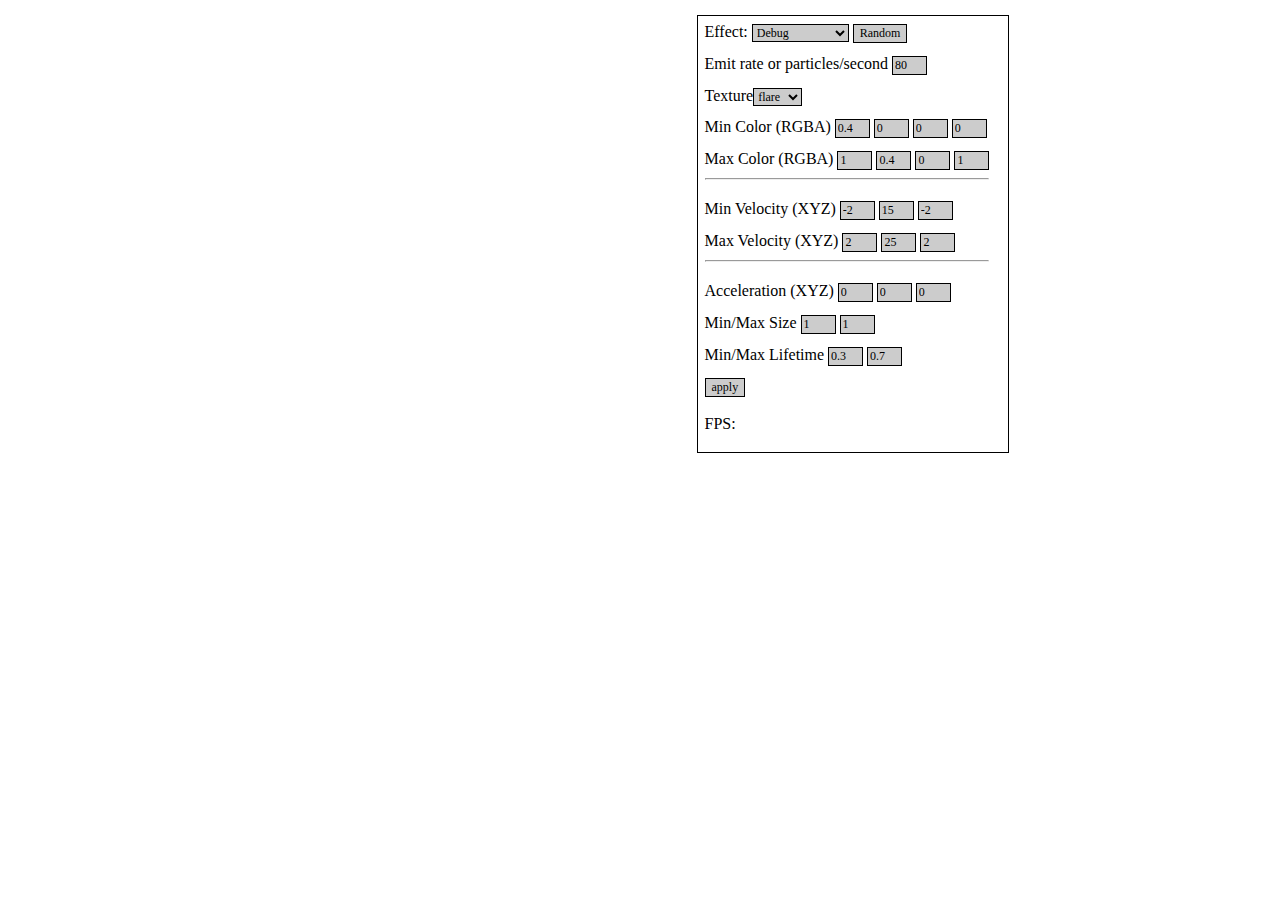
==== c3dl-dev/psys_test2/index.html @ ff26bdb2 "MWM" ====
<html>
    <head>
		<title>C3DL test environment: particle system</title>
		
		<script language="javascript" src="../../canvas3dapi/c3dapi.js"></script>	
    <script language="javascript" src="psys.js"></script>
    <link rel="stylesheet" href="style.css" type = "text/css" />
    </head>

    <body>
			<table border="0">
			<tr>
				<td>
					<table border="0">
						<tr>
							<td>
								<canvas id="psys" width="400" height="400"></canvas>
							</td>
						</tr>
					</table>
				</td>

			<td valign ="top">
      	<form>
				<table border="0">
        
        <tr>
          <td>
          Effect: 
            <select name="effects" onchange="changedEffect();">
								<option value="0" selected="selected">Debug</option>
								<option value="1">Flame</option>
								<option value="2">Bubbles</option>
								<option value="3">Dazzle</option>
								<option value="4">Water Fountain</option>
								<option value="5">Gassy</option>
								<option value="6">Starfield</option>
								<option value="7">Weave</option>
								<option value="8">Cotton Candy</option>
								<option value="9">Large Flame</option>
								<option value="10">Fast Bubbles</option>
							</select>

              <input type="button" onclick="abc();" name="createRandom" value="Random" /> 
          </td>
        </tr>
        
					<tr>
						<td>
							Emit rate or particles/second
							<input type="text" name="emitrate" size="2" value="80" />
						</td>
					</tr>

          <tr>
						<td>
						Texture<select name="texture">
							<option value="star.jpg">star</option>
							<option value="shine.gif">shine</option>
							<option value="flare.gif" selected="selected">flare</option>
							<option value="circle.gif">circle</option>
						</select>
            </td>
          </tr>

					<tr>
						<td>
						Min Color (RGBA)
							<input type="text" name="mincolr" size="2" value="0.4"/>
							<input type="text" name="mincolg" size="2" value="0"/>
							<input type="text" name="mincolb" size="2" value="0"/>
							<input type="text" name="mincola" size="2" value="0"/>
						<td>
					</tr>

					<tr>
						<td>
						Max Color (RGBA)
							<input type="text" name="maxcolr" size="2" value="1"/>
							<input type="text" name="maxcolg" size="2" value="0.4"/>
							<input type="text" name="maxcolb" size="2" value="0"/>
							<input type="text" name="maxcola" size="2" value="1"/>
              <hr />
						<td>
            
					</tr>

<!--
					<tr>
						<td>
						Blend Source Factor
							<select name="srcblend">
								<option value="0">ZERO</option>
								<option value="1" selected="selected">ONE</option>
								<option value="0x0300">SRC_COLOR</option>
								<option value="0x0301">ONE_MINUS_SRC_COLOR</option>
								<option value="0x0302">SRC_ALPHA</option>
								<option value="0x0303">ONE_MINUS_SRC_ALPHA</option>
								<option value="0x0304">DST_ALPHA</option>
								<option value="0x0305">ONE_MINUS_DST_ALPHA</option>
								<option value="0x0306">DST_COLOR</option>
								<option value="0x0307">ONE_MINUS_DST_COLOR</option>
								<option value="0x0308">SRC_ALPHA_SATURATE</option>
							</select><br />
						Blend Destination Factor
							<select name="dstblend">
								<option value="0">ZERO</option>
								<option value="1" selected="selected">ONE</option>
								<option value="0x0300">SRC_COLOR</option>
								<option value="0x0301">ONE_MINUS_SRC_COLOR</option>
								<option value="0x0302">SRC_ALPHA</option>
								<option value="0x0303">ONE_MINUS_SRC_ALPHA</option>
								<option value="0x0304">DST_ALPHA</option>
								<option value="0x0305">ONE_MINUS_DST_ALPHA</option>
								<option value="0x0306">DST_COLOR</option>
								<option value="0x0307">ONE_MINUS_DST_COLOR</option>
								<option value="0x0308">SRC_ALPHA_SATURATE</option>
							</select>
						<td>
					</tr>
          -->


					<tr>
						<td>
						Min Velocity (XYZ)
							<input type="text" name="minvelx" size="2" value="-2"/>
							<input type="text" name="minvely" size="2" value="15"/>
							<input type="text" name="minvelz" size="2" value="-2"/>
						<td>
					</tr>

					<tr>
						<td>
						Max Velocity (XYZ)
							<input type="text" name="maxvelx" size="2" value="2"/>
							<input type="text" name="maxvely" size="2" value="25"/>
							<input type="text" name="maxvelz" size="2" value="2"/>
              <hr />
						<td>
					</tr>

					<tr>
						<td>
						Acceleration (XYZ)
							<input type="text" name="accelx" size="2" value="0"/>
							<input type="text" name="accely" size="2" value="0"/>
							<input type="text" name="accelz" size="2" value="0"/>
						<td>
					</tr>

					<tr>
						<td>
						Min/Max Size
							<input type="text" name="minsize" size="2" value="1"/>
							<input type="text" name="maxsize" size="2" value="1"/>
						<td>
					</tr>

					<tr>
						<td>
						Min/Max Lifetime
							<input type="text" name="minlife" size="2" value="0.3"/>
							<input type="text" name="maxlife" size="2" value="0.7"/>
						<td>
					</tr>
					<tr>
						<td>
							<input type="button" value="apply" onclick="applychanges();"/>
              <br />
              <br />
              FPS: <span id="fps"></span>
						</td>
					</tr>
					<tr>
						<td>
						</td>
					</tr>
				</table>
        </form>
			</td>
		</table>
			
		
	
		<font face="verdana">
			<span id="debug"> </span>
		</font>

    </body>
</html>
---- c3dl-dev/psys_test2/style.css ----
table, tr, td, th{
  margin:auto;
  padding:auto;
  border:auto;

}

td, th{
  padding:5px;
  vertical-align:top;
}

th{
  font-weight:bold;
  background:#EEE;
}

tr{
    border:1px solid #CCC;
}

input.text
{}

img{
    border:1px solid #000;
}

table.td{
}

form{
  border:1px solid #000;
}

textarea, select, input {
  border:1px solid #000;
  background-color:#CCC;
  font-family:verdana;
  font-size:9pt;
}
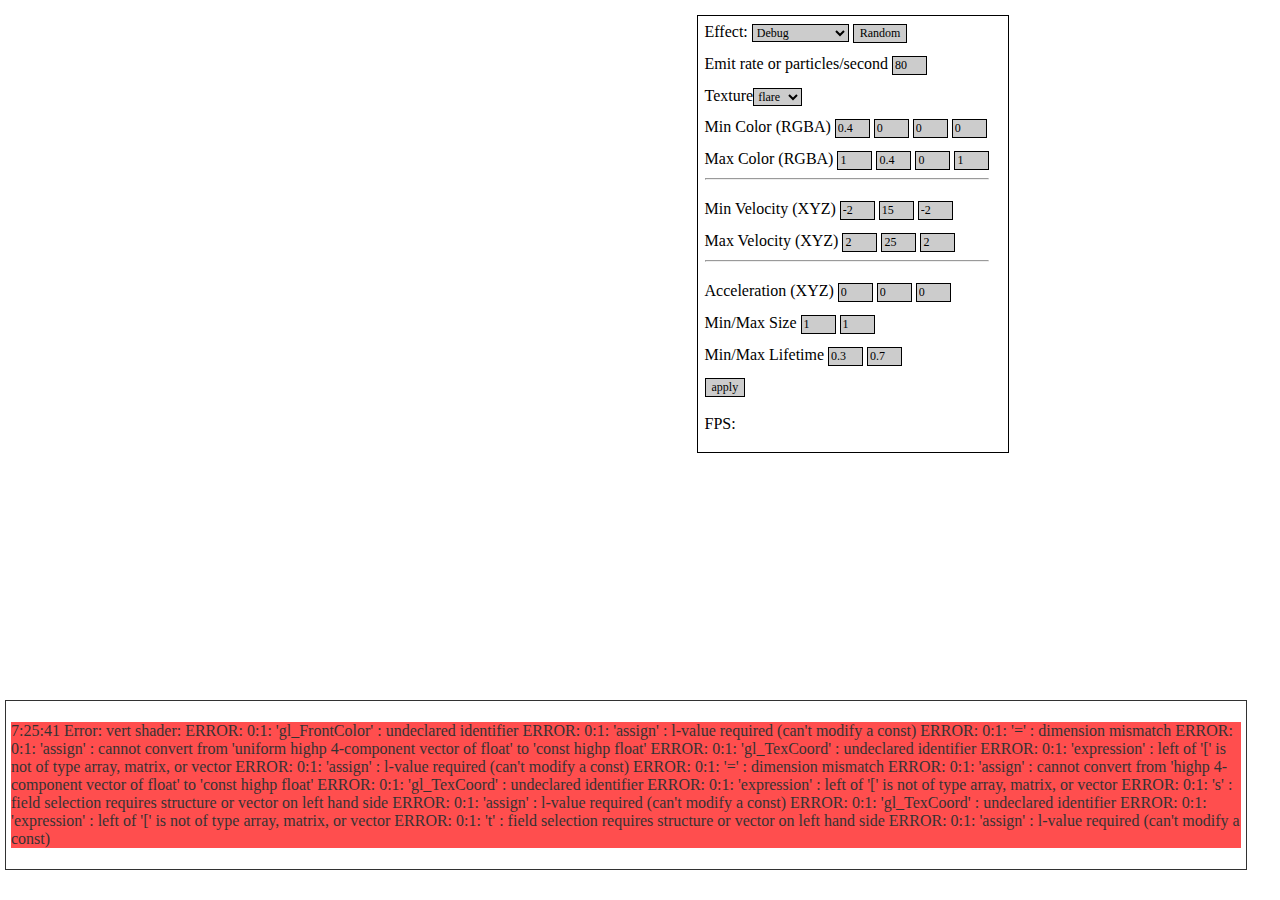
==== commit 26a3314a: "MWM" ====
--- a/c3dl-dev/psys_test2/index.html
+++ b/c3dl-dev/psys_test2/index.html
@@ -2,7 +2,7 @@
     <head>
 		<title>C3DL test environment: particle system</title>
 		
-		<script language="javascript" src="../../canvas3dapi/c3dapi.js"></script>	
+		<script language="javascript" src="../../c3dl/c3dapi.js"></script>	
     <script language="javascript" src="psys.js"></script>
     <link rel="stylesheet" href="style.css" type = "text/css" />
     </head>
